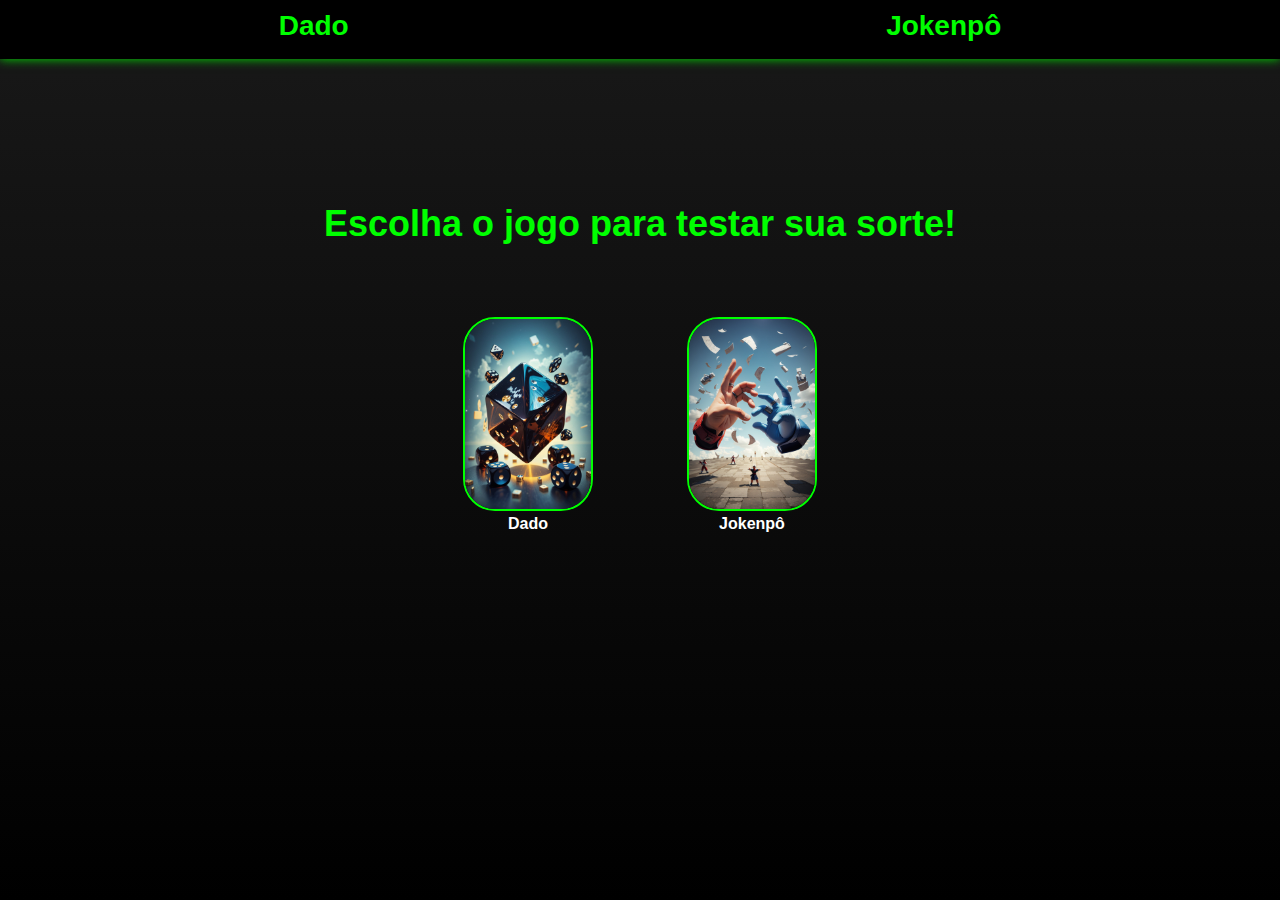
==== index.html @ 43a86fce "implementação de algumas partes|jokempo" ====
<!DOCTYPE html>
<html lang="en">
  <head>
    <meta charset="UTF-8" />
    <meta name="viewport" content="width=device-width, initial-scale=1.0" />
    <link rel="stylesheet" href="styles.css" />
    <title>Sua Sorte</title>
  </head>
  <body>
    <header>
      <nav>
        <a id="link-off" href="index.html"> &#129044;</a>
        <a href="dado.html">Dado</a>
        <a href="jokenpo.html">Jokenpô</a>
      </nav>
    </header>
    <main>
      <h1>Escolha o jogo para testar sua sorte!</h1>
      <div id="main-game-container">
        <div class="game-container">
           <a href="dado.html">
            <img class="img-game-container" src="assets/diveIMG.jpg" alt="" />
            <p>Dado</p>
           </a>
          </div>
          <div class="game-container">
            <a href="jokenpo.html"><img class="img-game-container" src="assets/jokenpoIMG.jpg" alt="" />
                <p>Jokenpô</p></a>
            
          </div>
      </div>
    </main>
  </body>
</html>
---- styles.css ----
*{
    margin: 0;
}
body {
    background: linear-gradient(to bottom, #191919, #000000);
    font-family: Arial, sans-serif;
    height: 100vh;
  }
  
  h1 {
    color: #fff;
    font-size: 36px;
    margin-top: 4em;
    color: #00FF00;
    margin-bottom: 2em;
  }
nav{
    background-color: black;
    padding: 10px;
    height: 39px;
    display: flex;
    justify-content: space-around;
    box-shadow: 0px 0px 10px #01de01;
}
#link-off{
    display: none;
}
nav a{
    color:  #00FF00;
    font-size: 28px;
    text-decoration: none;
    font-weight: bold;
}

nav a:hover{
    color:  #00ff9d;
    animation: vibrar 0.7s ease infinite;
}

@keyframes vibrar {
  0% {
    transform: translateX(0);
  }
  25% {
    transform: translateX(-3px);
  }
  50% {
    transform: translateX(3px);
  }
  75% {
    transform: translateX(-3px);
  }
  100% {
    transform: translateX(3spx);
  }
}

main{
    display: flex;
    text-align: center;
    flex-direction: column;
}

#main-game-container{
    display: flex;
    justify-content: center;
}

.game-container{
    width: 14em;
    height: 14em;
}
.game-container a{
    text-decoration: none;
    width: 14em;
    height: 14em;
}

.game-container img{
    height: 85%;
    border-radius: 2em;
    border: #00FF00 2px solid;
}
.game-container img:hover{
    height: 87%;
    border-color: #00ff9d;
}
.game-container p {
    color: #fff;
    font-weight: bold;
}
.game-container p:hover{
    color: #00FF00;
}

.main-game{
    display: flex;
    align-items: center;
}
.main-game .main-game-div{
    margin-top: 5em;
    width: 35em;
    height: 35em;
    border-radius: 2em;
    border: #00FF00 2px solid;
    display: flex;
    flex-direction: column;
    align-items: center;
}

.animation {
    width: 300px;
    height: 300px;
    position: absolute;
    top: 40%;
    left: 50%;
    transform: translate(-50%, -50%);
    border-radius: 50%;
    opacity: 0;
    transition: opacity 1s ease-in-out;
}

/* Ganhar */
#win-animation {
    background-color: #00FF00;
}

/* Perder */
#lose-animation {
    background-color: #FF0000;
}

/* Empate */
#draw-animation {
    background-color: #FFFF00;
}


.div-escolha{
    margin-top: 2em;
    display: flex;
    align-items: center;
justify-content: center     ;
    width: 10em;
    height: 10em;
    border-radius: 2em;
    border: #00FF00 2px solid;
}

.div-escolha:hover{
    cursor: pointer;
}

.selected{
    border: #00ff9d 3px solid;
}

.main-game-div h2{
    color: #00FF00;
    font-size: 35px;
    margin-top: 1em;
}

.main-game-div img{
    height: 100%;
    border-radius: 2em;
}
button {
    height: 48px;
    width: 35%;
    display: block;
    background: #000000;
    border-radius: 25px;
    margin-top: 24px;
    margin-bottom: 36px;
    cursor: pointer;
    border: none;
    font-weight: bold;
    font-size: 20px;
    color: #00FF00;
    filter: drop-shadow(2px 3px 3px #00FF00);
}


button:hover {
    opacity: 0.5;
}
button:active{
    color: #00ff9d;
    filter: drop-shadow(2px 3px 3px #00ff9d);
}

#div-sua-escolha{
display: flex;
justify-content: space-around;
width: 100%;
}
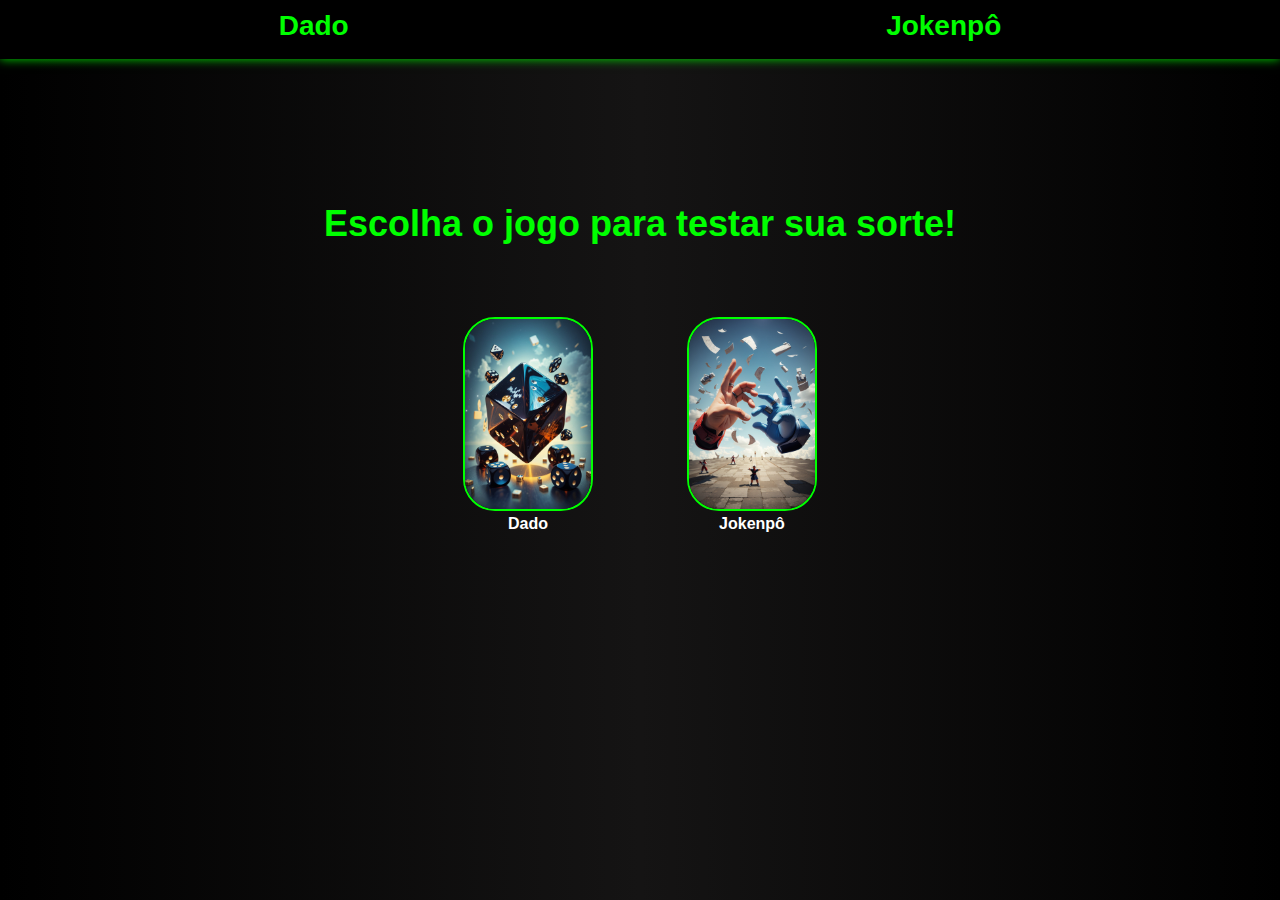
==== commit 4cc4beb1: "icon da pagina" ====
--- a/index.html
+++ b/index.html
@@ -4,6 +4,7 @@
     <meta charset="UTF-8" />
     <meta name="viewport" content="width=device-width, initial-scale=1.0" />
     <link rel="stylesheet" href="styles.css" />
+    <link rel="icon" href="assets/FOUR_LEAF_CLOVER_1.jpg" />
     <title>Sua Sorte</title>
   </head>
   <body>
--- a/styles.css
+++ b/styles.css
@@ -1,40 +1,44 @@
-*{
-    margin: 0;
+* {
+  margin: 0;
 }
 body {
-    background: linear-gradient(to bottom, #191919, #000000);
-    font-family: Arial, sans-serif;
-    height: 100vh;
-  }
-  
-  h1 {
-    color: #fff;
-    font-size: 36px;
-    margin-top: 4em;
-    color: #00FF00;
-    margin-bottom: 2em;
-  }
-nav{
-    background-color: black;
-    padding: 10px;
-    height: 39px;
-    display: flex;
-    justify-content: space-around;
-    box-shadow: 0px 0px 10px #01de01;
-}
-#link-off{
-    display: none;
-}
-nav a{
-    color:  #00FF00;
-    font-size: 28px;
-    text-decoration: none;
-    font-weight: bold;
-}
-
-nav a:hover{
-    color:  #00ff9d;
-    animation: vibrar 0.7s ease infinite;
+  background-image: linear-gradient(to right, #000000, #151414, #000000);
+  font-family: Arial, sans-serif;
+  height: 100vh;
+}
+
+h1 {
+  color: #fff;
+  font-size: 36px;
+  margin-top: 4em;
+  color: #00ff00;
+  margin-bottom: 2em;
+}
+nav {
+  background-color: black;
+  padding: 10px;
+  height: 39px;
+  display: flex;
+  justify-content: space-around;
+  box-shadow: 0px 0px 10px #01de01;
+}
+#link-off {
+  display: none;
+}
+nav a {
+  color: #00ff00;
+  font-size: 28px;
+  text-decoration: none;
+  font-weight: bold;
+}
+#back {
+  color: #00ff00;
+  font-size: 40px;
+}
+
+nav a:hover #back {
+  color: #00ff9d;
+  animation: vibrar 0.7s ease infinite;
 }
 
 @keyframes vibrar {
@@ -55,143 +59,308 @@
   }
 }
 
-main{
-    display: flex;
-    text-align: center;
-    flex-direction: column;
-}
-
-#main-game-container{
-    display: flex;
-    justify-content: center;
-}
-
-.game-container{
-    width: 14em;
-    height: 14em;
-}
-.game-container a{
-    text-decoration: none;
-    width: 14em;
-    height: 14em;
-}
-
-.game-container img{
-    height: 85%;
-    border-radius: 2em;
-    border: #00FF00 2px solid;
-}
-.game-container img:hover{
-    height: 87%;
-    border-color: #00ff9d;
+main {
+  display: flex;
+  text-align: center;
+  flex-direction: column;
+}
+
+#main-game-container {
+  display: flex;
+  justify-content: center;
+}
+
+.game-container {
+  width: 14em;
+  height: 14em;
+}
+.game-container a {
+  text-decoration: none;
+  width: 14em;
+  height: 14em;
+}
+
+.game-container img {
+  height: 85%;
+  border-radius: 2em;
+  border: #00ff00 2px solid;
+}
+.game-container img:hover {
+  height: 87%;
+  border-color: #00ff9d;
 }
 .game-container p {
-    color: #fff;
-    font-weight: bold;
-}
-.game-container p:hover{
-    color: #00FF00;
-}
-
-.main-game{
-    display: flex;
-    align-items: center;
-}
-.main-game .main-game-div{
-    margin-top: 5em;
-    width: 35em;
-    height: 35em;
-    border-radius: 2em;
-    border: #00FF00 2px solid;
-    display: flex;
-    flex-direction: column;
-    align-items: center;
+  color: #fff;
+  font-weight: bold;
+}
+.game-container p:hover {
+  color: #00ff00;
+}
+
+.main-game {
+  display: flex;
+  align-items: center;
+}
+.main-game .main-game-div {
+  padding: 1em;
+  margin-top: 3em;
+  border-radius: 2em;
+  border: #00ff00 2px solid;
+  display: flex;
+  flex-direction: column;
+  align-items: center;
 }
 
 .animation {
-    width: 300px;
-    height: 300px;
-    position: absolute;
-    top: 40%;
-    left: 50%;
-    transform: translate(-50%, -50%);
-    border-radius: 50%;
-    opacity: 0;
-    transition: opacity 1s ease-in-out;
-}
-
-/* Ganhar */
+  margin-top: 3.1em;
+  width: 36.5em;
+  height: 37.3em;
+  position: absolute;
+  border-radius: 2em;
+  opacity: 0.9;
+  transition: opacity 1s ease-in-out;
+  display: none;
+  justify-content: center;
+  text-align: center;
+}
+
 #win-animation {
-    background-color: #00FF00;
-}
-
-/* Perder */
+  background-color: #00ff00ca;
+}
+
 #lose-animation {
-    background-color: #FF0000;
-}
-
-/* Empate */
+  background-color: #ff0000c4;
+}
+
 #draw-animation {
-    background-color: #FFFF00;
-}
-
-
-.div-escolha{
+  background-color: #ffff00bb;
+}
+
+.h1-animation {
+  color: #00ff9d;
+  font-size: 50px;
+  font-weight: bolder;
+  margin-top: 4.2em;
+  text-shadow: 1px 3px 5px #000000;
+}
+
+.div-escolha {
+  display: flex;
+  align-items: center;
+  justify-content: center;
+  width: 10em;
+  height: 10em;
+  border-radius: 2em;
+  border: #00ff00 2px solid;
+}
+
+.div-escolha:hover {
+  cursor: pointer;
+}
+
+.selected {
+  border: #00ff9d 3px solid;
+}
+
+.selectedName {
+  color: #00ff9d;
+}
+
+.div-escolha-com-nome {
+  padding-left: 10px;
+  padding-right: 10px;
+  display: flex;
+  flex-direction: column;
+  align-items: center;
+}
+
+.nome-da-escolha {
+  margin: 5px;
+  font-size: 20px;
+}
+
+.main-game-div h2 {
+  color: #00ff00;
+  font-size: 35px;
+  margin-top: 0.2em;
+  text-shadow: 1px 2px 4px #00ff9d;
+}
+
+#questionMarkText {
+  font-size: 25px;
+  color: #00ff9d;
+  text-shadow: 1px 1px 6px #00ff00;
+}
+
+.main-game-div img {
+  height: 100%;
+  border-radius: 2em;
+}
+.main-game-div img:hover {
+  height: 100%;
+  border-radius: 2em;
+  
+}
+button {
+  height: 39px;
+  width: 35%;
+  display: block;
+  background: #000000;
+  border-radius: 25px;
+  margin-top: 20px;
+  margin-bottom: 20px;
+  cursor: pointer;
+  border: none;
+  font-weight: bold;
+  font-size: 20px;
+  color: #00ff00;
+  filter: drop-shadow(2px 3px 3px #00ff00);
+}
+
+button:hover {
+  opacity: 0.5;
+}
+button:active {
+  color: #00ff9d;
+  filter: drop-shadow(2px 3px 3px #00ff9d);
+}
+
+#div-sua-escolha {
+  display: flex;
+  justify-content: space-around;
+  width: 100%;
+}
+
+@media (max-width: 590px) {
+  body {
+    font-size: 16px;
+  }
+
+  h1 {
+    font-size: 24px;
     margin-top: 2em;
-    display: flex;
-    align-items: center;
-justify-content: center     ;
-    width: 10em;
-    height: 10em;
-    border-radius: 2em;
-    border: #00FF00 2px solid;
-}
-
-.div-escolha:hover{
-    cursor: pointer;
-}
-
-.selected{
-    border: #00ff9d 3px solid;
-}
-
-.main-game-div h2{
-    color: #00FF00;
-    font-size: 35px;
+    margin-bottom: 1em;
+  }
+
+  nav {
+    height: auto;
+    padding: 5px;
+  }
+
+  nav a {
+    font-size: 20px;
+  }
+
+  .main-game-div {
     margin-top: 1em;
-}
-
-.main-game-div img{
-    height: 100%;
-    border-radius: 2em;
-}
-button {
-    height: 48px;
-    width: 35%;
-    display: block;
-    background: #000000;
-    border-radius: 25px;
-    margin-top: 24px;
-    margin-bottom: 36px;
-    cursor: pointer;
-    border: none;
-    font-weight: bold;
+  }
+
+  .game-container {
+    width: 100px;
+    height: 100px;
+  }
+
+  .game-container img {
+    height: 65%;
+  }
+
+  .game-container p {
+    font-size: 14px;
+  }
+
+  .main-game-div h2 {
+    font-size: 24px;
+  }
+
+  .div-escolha {
+    width: 6em;
+    height: 6em;
+  }
+
+  .nome-da-escolha {
+    font-size: 12px;
+  }
+
+  button {
+    font-size: 16px;
+    margin-top: 10px;
+    margin-bottom: 10px;
+  }
+
+  .animation {
+    width: 24.5em;
+    height: 26.6em;
+  }
+
+  .h1-animation {
+    font-size: 40px;
+    margin-top: 3.6em;
+  }
+}
+
+@media (max-width: 400px) {
+  body {
+    font-size: 14px;
+  }
+
+  h1 {
     font-size: 20px;
-    color: #00FF00;
-    filter: drop-shadow(2px 3px 3px #00FF00);
-}
-
-
-button:hover {
-    opacity: 0.5;
-}
-button:active{
-    color: #00ff9d;
-    filter: drop-shadow(2px 3px 3px #00ff9d);
-}
-
-#div-sua-escolha{
-display: flex;
-justify-content: space-around;
-width: 100%;
-}+    margin-top: 1em;
+    margin-bottom: 0.5em;
+  }
+
+  nav {
+    padding: 5px;
+  }
+
+  nav a {
+    font-size: 16px;
+  }
+
+  .main-game-div {
+    margin-top: 0.5em;
+  }
+
+  .game-container {
+    width: 80px;
+    height: 80px;
+  }
+
+  .game-container img {
+    height: 50%;
+  }
+
+  .game-container p {
+    font-size: 12px;
+  }
+
+  .main-game-div h2 {
+    font-size: 18px;
+  }
+
+  .div-escolha {
+    width: 4em;
+    height: 4em;
+  }
+
+  .nome-da-escolha {
+    font-size: 10px;
+  }
+
+  button {
+    font-size: 14px;
+    margin-top: 5px;
+    margin-bottom: 5px;
+  }
+
+  .animation {
+    width: 19em;
+    margin-top: 3.1em;
+    height: 22.9em;
+  }
+
+  .h1-animation {
+    font-size: 34px;
+    margin-top: 3.1em;
+  }
+}
